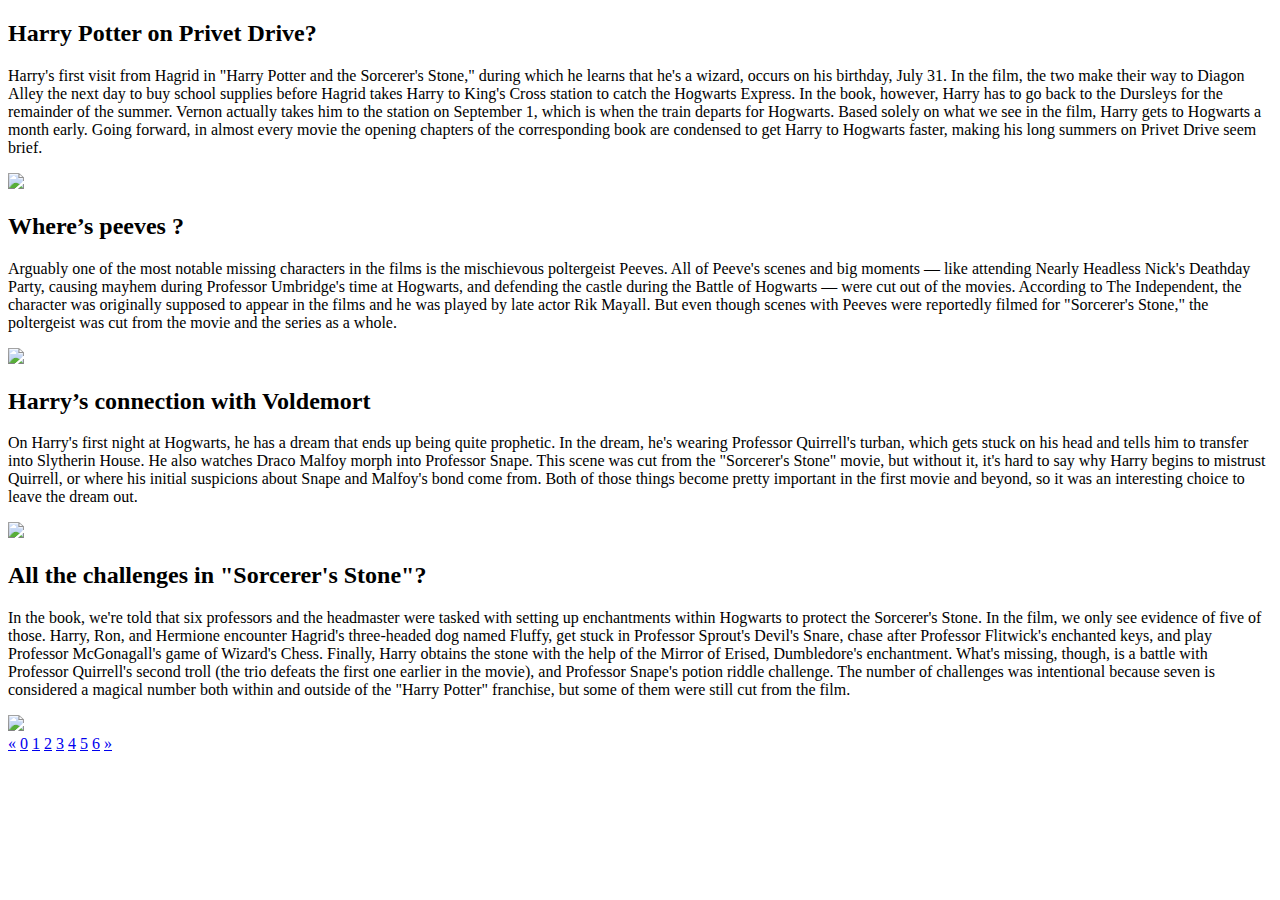
==== html/page1.html @ 2e1270af "v1" ====
<!DOCTYPE html>
<html lang="en">
<head>
    <meta charset="UTF-8">
    <title>Document</title>
    <link rel="stylesheet" href="../pairProject.css">
    <link rel="preconnect" href="https://fonts.gstatic.com">
    <link href="https://fonts.googleapis.com/css2?family=Xanh+Mono&display=swap" rel="stylesheet">
    <script src="http://code.jquery.com/jquery-3.2.1.min.js"></script>
    <script src="../pairProject.js"></script>


</head>
<body>
<h2 id= "t1">Harry Potter on Privet Drive?</h2>
        <div id='s1'>
            <p class="parag">
            Harry's first visit from Hagrid in "Harry Potter and the Sorcerer's Stone," during which he learns that he's a wizard, occurs on his birthday, July 31.

            In the film, the two make their way to Diagon Alley the next day to buy school supplies before Hagrid takes Harry to King's Cross station to catch the Hogwarts Express.
            In the book, however, Harry has to go back to the Dursleys for the remainder of the summer. Vernon actually takes him to the station on September 1, which is when the train departs for Hogwarts.

            Based solely on what we see in the film, Harry gets to Hogwarts a month early. 

            Going forward, in almost every movie the opening chapters of the corresponding book are condensed to get Harry to Hogwarts faster, making his long summers on Privet Drive seem brief.
            </p>
            <img class= "img" src="https://media1.tenor.com/images/5feb377c16b33759de52f286f4b47025/tenor.gif?itemid=3946887">
        </div>
            
        <h2 id ="t2">Where’s peeves ?</h2>
        <div id="s2">
            <p class="parag">
            Arguably one of the most notable missing characters in the films is the mischievous poltergeist Peeves.
            All of Peeve's scenes and big moments  — like attending Nearly Headless Nick's Deathday Party, causing mayhem during Professor Umbridge's time at Hogwarts, and defending the castle during the Battle of Hogwarts — were cut out of the movies.

            According to The Independent, the character was originally supposed to appear in the films and he was played by late actor Rik Mayall. But even though scenes with Peeves were reportedly filmed for "Sorcerer's Stone," the poltergeist was cut from the movie and the series as a whole. 
        
            </p>
            <img class= "img" src="https://static.wikia.nocookie.net/harrypotter/images/9/9c/Peeves-PM-17-10-17.gif/revision/latest/scale-to-width-down/180?cb=20171018234135">
        </div>
        <h2 id='t3'>Harry’s connection with Voldemort</h2>
        <div id="s3">
            <p class="parag">
                On Harry's first night at Hogwarts, he has a dream that ends up being quite prophetic.
                In the dream, he's wearing Professor Quirrell's turban, which gets stuck on his head and tells him to transfer into Slytherin House. He also watches Draco Malfoy morph into Professor Snape.
                This scene was cut from the "Sorcerer's Stone" movie, but without it, it's hard to say why Harry begins to mistrust Quirrell, or where his initial suspicions about Snape and Malfoy's bond come from.
                Both of those things become pretty important in the first movie and beyond, so it was an interesting choice to leave the dream out.
            </p>
            <img class= "img" src="https://thumbs.gfycat.com/FreshFewBrownbear-size_restricted.gif">
        </div>
            
        <h2 id="t4">All the challenges in "Sorcerer's Stone"?</h2>
        <div id="s4">
            <p class="parag">
                In the book, we're told that six professors and the headmaster were tasked with setting up enchantments within Hogwarts to protect the Sorcerer's Stone.

                In the film, we only see evidence of five of those.

                Harry, Ron, and Hermione encounter Hagrid's three-headed dog named Fluffy, get stuck in Professor Sprout's Devil's Snare, chase after Professor Flitwick's enchanted keys, and play Professor McGonagall's game of Wizard's Chess. Finally, Harry obtains the stone with the help of the Mirror of Erised, Dumbledore's enchantment.

                What's missing, though, is a battle with Professor Quirrell's second troll (the trio defeats the first one earlier in the movie), and Professor Snape's potion riddle challenge.

                The number of challenges was intentional because seven is considered a magical number both within and outside of the "Harry Potter" franchise, but some of them were still cut from the film.
            </p>
            <img class= "img" src="https://33.media.tumblr.com/tumblr_lo71imnmJN1qb0zfoo1_500.gif">

        </div>
        <div class="pagination">
            <a href="#">&laquo;</a>
            <a href="./mainpage.html" target=_self>0</a>
            <a href="./page1.html" target=_self>1</a>
            <a href="./page2.html" target=_self>2</a>
            <a href="./page3.html" target=_self>3</a>
            <a href="./page4.html" target=_self>4</a>
            <a href="./page5.html" target=_self>5</a>
            <a href="./page6.html" target=_self>6</a>
            <a href="#">&raquo;</a>
          </div>
    </body>
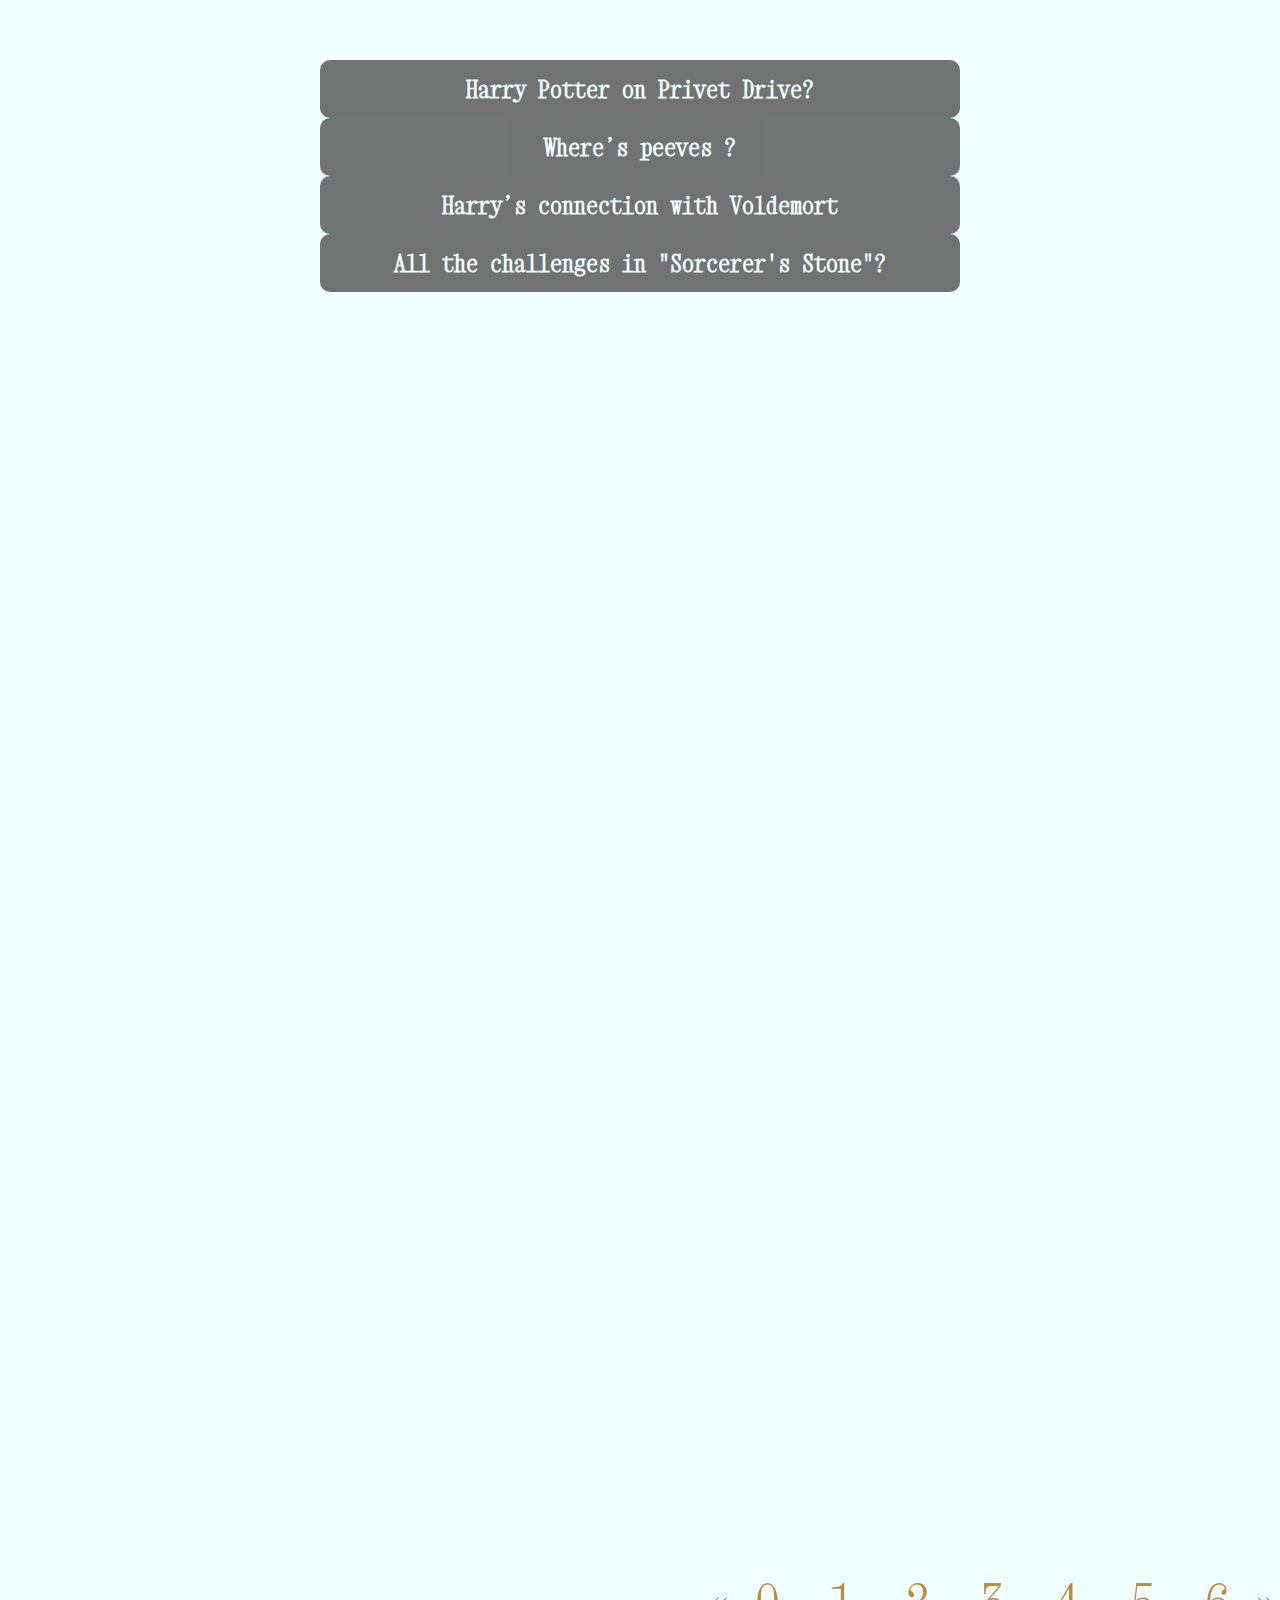
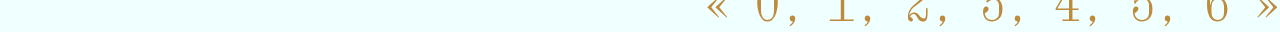
==== commit 19855938: "refactor" ====
--- a/html/page1.html
+++ b/html/page1.html
@@ -3,7 +3,7 @@
 <head>
     <meta charset="UTF-8">
     <title>Document</title>
-    <link rel="stylesheet" href="../pairProject.css">
+    <link rel="stylesheet" href="../css/wiki-style.css">
     <link rel="preconnect" href="https://fonts.gstatic.com">
     <link href="https://fonts.googleapis.com/css2?family=Xanh+Mono&display=swap" rel="stylesheet">
     <script src="http://code.jquery.com/jquery-3.2.1.min.js"></script>
@@ -67,12 +67,12 @@
         </div>
         <div class="pagination">
             <a href="#">&laquo;</a>
-            <a href="./mainpage.html" target=_self>0</a>
-            <a href="./page1.html" target=_self>1</a>
-            <a href="./page2.html" target=_self>2</a>
-            <a href="./page3.html" target=_self>3</a>
-            <a href="./page4.html" target=_self>4</a>
-            <a href="./page5.html" target=_self>5</a>
+            <a href="../index.html" target=_self>0</a>,
+            <a href="./page1.html" target=_self>1</a>,
+            <a href="./page2.html" target=_self>2</a>,
+            <a href="./page3.html" target=_self>3</a>,
+            <a href="./page4.html" target=_self>4</a>,
+            <a href="./page5.html" target=_self>5</a>,
             <a href="./page6.html" target=_self>6</a>
             <a href="#">&raquo;</a>
           </div>
--- a/css/wiki-style.css
+++ b/css/wiki-style.css
@@ -0,0 +1,81 @@
+*,
+*::before,
+*::after {
+  margin: 0;
+  padding: 0;
+  box-sizing: border-box;
+}
+html {
+  font-family: "Xanh Mono", sans-serif;
+  font-size: 62.5%;
+}
+body {
+  background-color: azure;
+  justify-content: center;
+  align-items: center;
+  padding: 6rem 0rem 6rem 0rem;
+}
+a {
+  text-decoration: none !important;
+  color: #bd8b3b;
+  width: 100%;
+  font-size: 50px;
+}
+.pagination {
+  float: right;
+  padding-top: 100%;
+  color: #bd8b3b;
+  font-size: 50px;
+}
+h2{
+    font-family: "Xanh Mono" ;
+    color:  azure;
+    font-weight: bold;
+    font-size: x-large;
+    display: block;
+    margin-left: auto;
+    margin-right: auto;
+    width: 50%;
+    background-color: rgb(82, 81, 81);
+    opacity: 0.8;
+    text-align: center;
+    border-radius: 10px;
+    padding: 15px 10px;
+
+    
+}
+h2:hover{
+    opacity: 0.9;
+    cursor: pointer;
+}
+p {
+    font-family: "Xanh Mono" ;
+    color: black;
+    font-size: medium;
+    margin-left: auto;
+    margin-right: auto;
+    width: 50%;
+    text-align: justify;
+    letter-spacing: 2px;
+    text-shadow: 1px 1px 2px rgb(61, 58, 58)
+}
+
+
+.img  {
+    display: block;
+    margin-left: auto;
+    margin-right: auto;
+    width: 50%;
+  }
+  #wiki {
+    font-family: "Xanh Mono" ;
+    color: black;
+    font-size: 40px;
+    display: block;
+    position: absolute center;
+    margin-left: 400px;
+    margin-right: auto;
+    width: 50%;
+    text-decoration:none;
+    text-shadow: 4px 4px 5px rgb(61, 58, 58)
+  }
